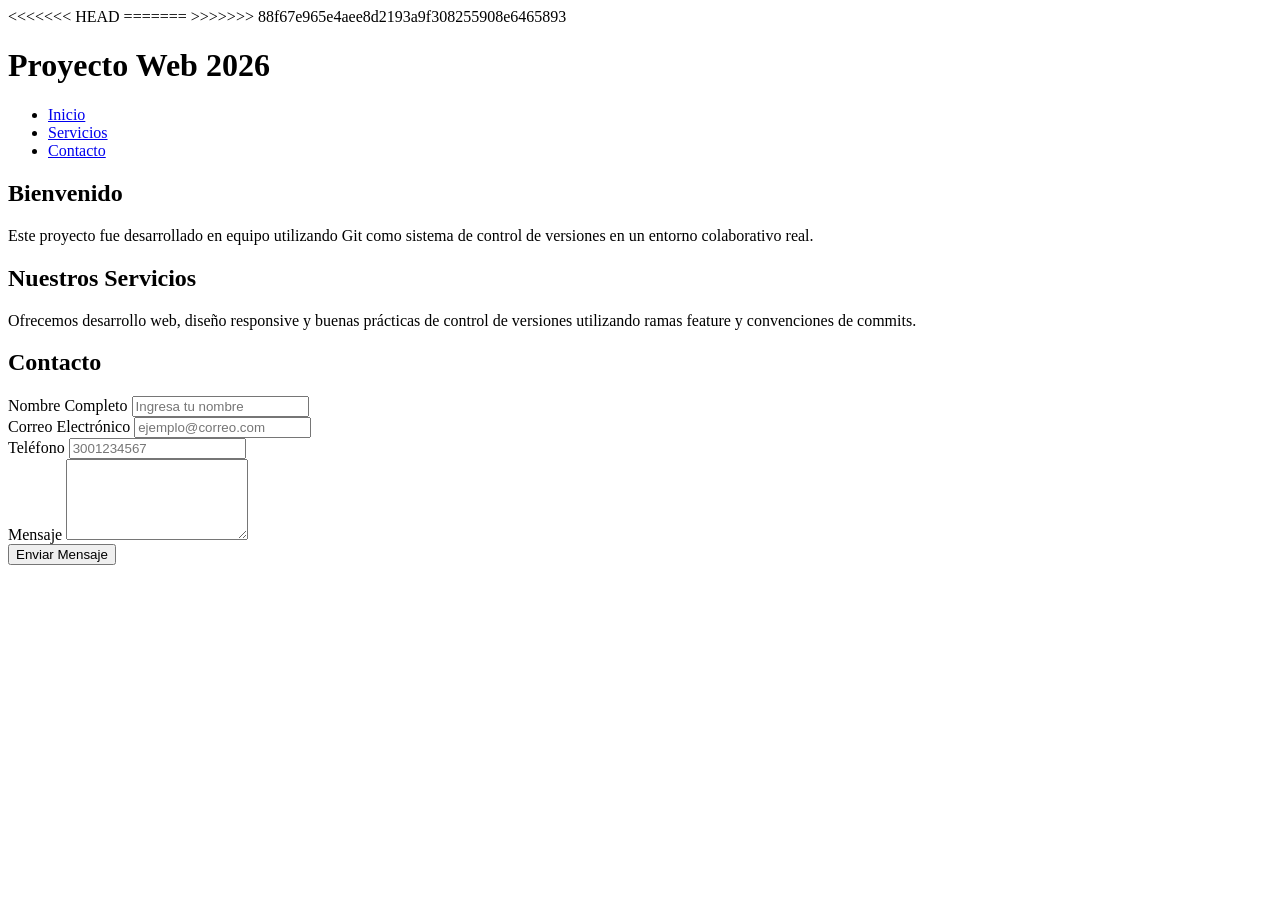
==== TALLER-GIT-main/index.html @ 974b6e1f "voy a agregar estilos css" ====
<<<<<<< HEAD

=======
>>>>>>> 88f67e965e4aee8d2193a9f308255908e6465893
<!DOCTYPE html>
<html lang="en">
<head>
    <meta charset="UTF-8">
    <meta name="viewport" content="width=device-width, initial-scale=1.0">

    <title>Taller Git</title>
</head>
<body>  
    <header> 
  <h1>Proyecto Web 2026</h1>
        <nav>
            <ul>
                <li><a href="#inicio">Inicio</a></li>
                <li><a href="#servicios">Servicios</a></li>
                <li><a href="#contacto">Contacto</a></li>
            </ul>
        </nav>

    </header>

    <main>

        <!-- SECCIÓN INICIO -->
        <section id="inicio">
            <h2>Bienvenido</h2>
            <p>
                Este proyecto fue desarrollado en equipo utilizando Git como 
                sistema de control de versiones en un entorno colaborativo real.
            </p>
        </section>

        <!-- SECCIÓN SERVICIOS -->
        <section id="servicios">
            <h2>Nuestros Servicios</h2>
            <p>
                Ofrecemos desarrollo web, diseño responsive y buenas prácticas 
                de control de versiones utilizando ramas feature y convenciones de commits.
            </p>


<section id="contacto">
            <h2>Contacto</h2>
 
            <form action="#" method="post" class="formulario">
 
                <div class="grupo">
                    <label for="nombre">Nombre Completo</label>
                    <input 
                        type="text" 
                        id="nombre" 
                        name="nombre" 
                        placeholder="Ingresa tu nombre"
                        required>
                </div>
 
                <div class="grupo">
                    <label for="correo">Correo Electrónico</label>
                    <input 
                        type="email" 
                        id="correo" 
                        name="correo" 
                        placeholder="ejemplo@correo.com"
                        required>
                </div>
 
                <div class="grupo">
                    <label for="telefono">Teléfono</label>
                    <input 
                        type="tel" 
                        id="telefono" 
                        name="telefono"
                        placeholder="3001234567">
                </div>
 
                <div class="grupo">
                    <label for="mensaje">Mensaje</label>
                    <textarea 
                        id="mensaje" 
                        name="mensaje" 
                        rows="5"
                        placeholder="Escribe tu mensaje aquí..."
                        required>
                    </textarea>
                </div>
 
                <button type="submit">Enviar Mensaje</button>
 
            </form>
        </section>
 
    </main>
 
    </body>
</html>
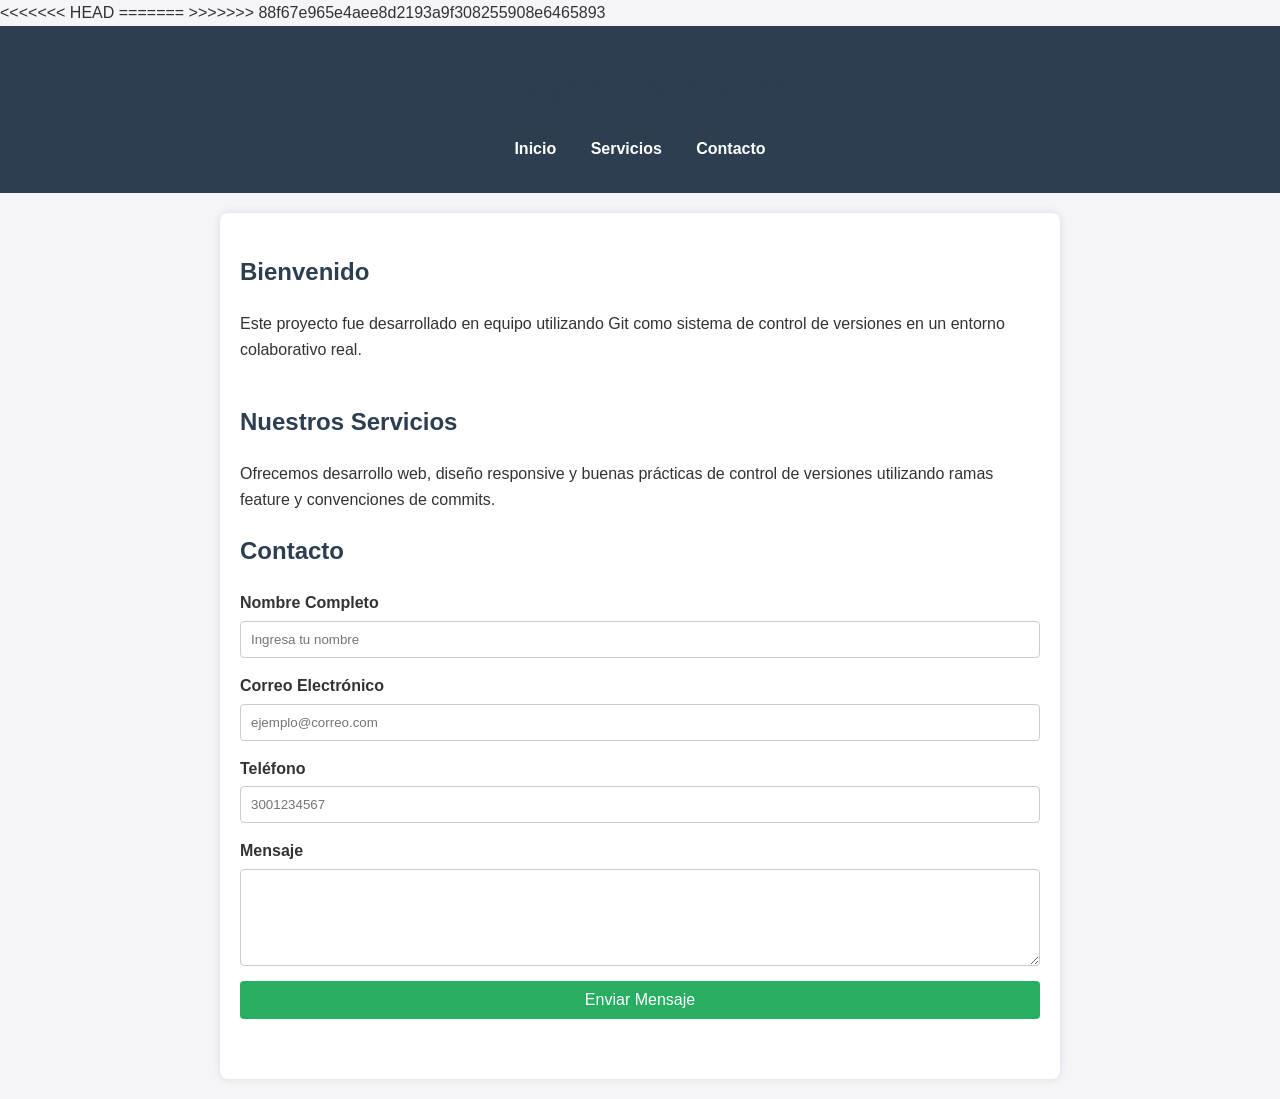
==== commit e35f2f6b: "lo que hice fue agregar contenido al archivo styles.css agregue estructura color y presentacion a la" ====
--- a/TALLER-GIT-main/index.html
+++ b/TALLER-GIT-main/index.html
@@ -9,6 +9,7 @@
     <meta name="viewport" content="width=device-width, initial-scale=1.0">
 
     <title>Taller Git</title>
+    <link rel="stylesheet" href="style.css">
 </head>
 <body>  
     <header> 
--- a/TALLER-GIT-main/style.css
+++ b/TALLER-GIT-main/style.css
@@ -0,0 +1,92 @@
+/* Configuración General */
+body {
+    font-family: 'Segoe UI', Tahoma, Geneva, Verdana, sans-serif;
+    line-height: 1.6;
+    margin: 0;
+    color: #333;
+    background-color: #f4f4f9;
+}
+
+/* Encabezado y Navegación */
+header {
+    background: #2c3e50;
+    color: #fff;
+    padding: 1rem 0;
+    text-align: center;
+}
+
+nav ul {
+    list-style: none;
+    padding: 0;
+}
+
+nav ul li {
+    display: inline;
+    margin: 0 15px;
+}
+
+nav ul li a {
+    color: white;
+    text-decoration: none;
+    font-weight: bold;
+}
+
+nav ul li a:hover {
+    color: #3498db;
+}
+
+/* Secciones */
+main {
+    max-width: 800px;
+    margin: 20px auto;
+    padding: 20px;
+    background: white;
+    border-radius: 8px;
+    box-shadow: 0 0 10px rgba(0,0,0,0.1);
+}
+
+section {
+    margin-bottom: 40px;
+}
+
+h1, h2 {
+    color: #2c3e50;
+}
+
+/* Formulario */
+.formulario {
+    display: flex;
+    flex-direction: column;
+}
+
+.grupo {
+    margin-bottom: 15px;
+}
+
+.grupo label {
+    display: block;
+    margin-bottom: 5px;
+    font-weight: bold;
+}
+
+.grupo input, .grupo textarea {
+    width: 100%;
+    padding: 10px;
+    border: 1px solid #ccc;
+    border-radius: 4px;
+    box-sizing: border-box; /* Importante para que no se salga del margen */
+}
+
+button {
+    background: #27ae60;
+    color: white;
+    padding: 10px 20px;
+    border: none;
+    border-radius: 4px;
+    cursor: pointer;
+    font-size: 16px;
+}
+
+button:hover {
+    background: #219150;
+}
